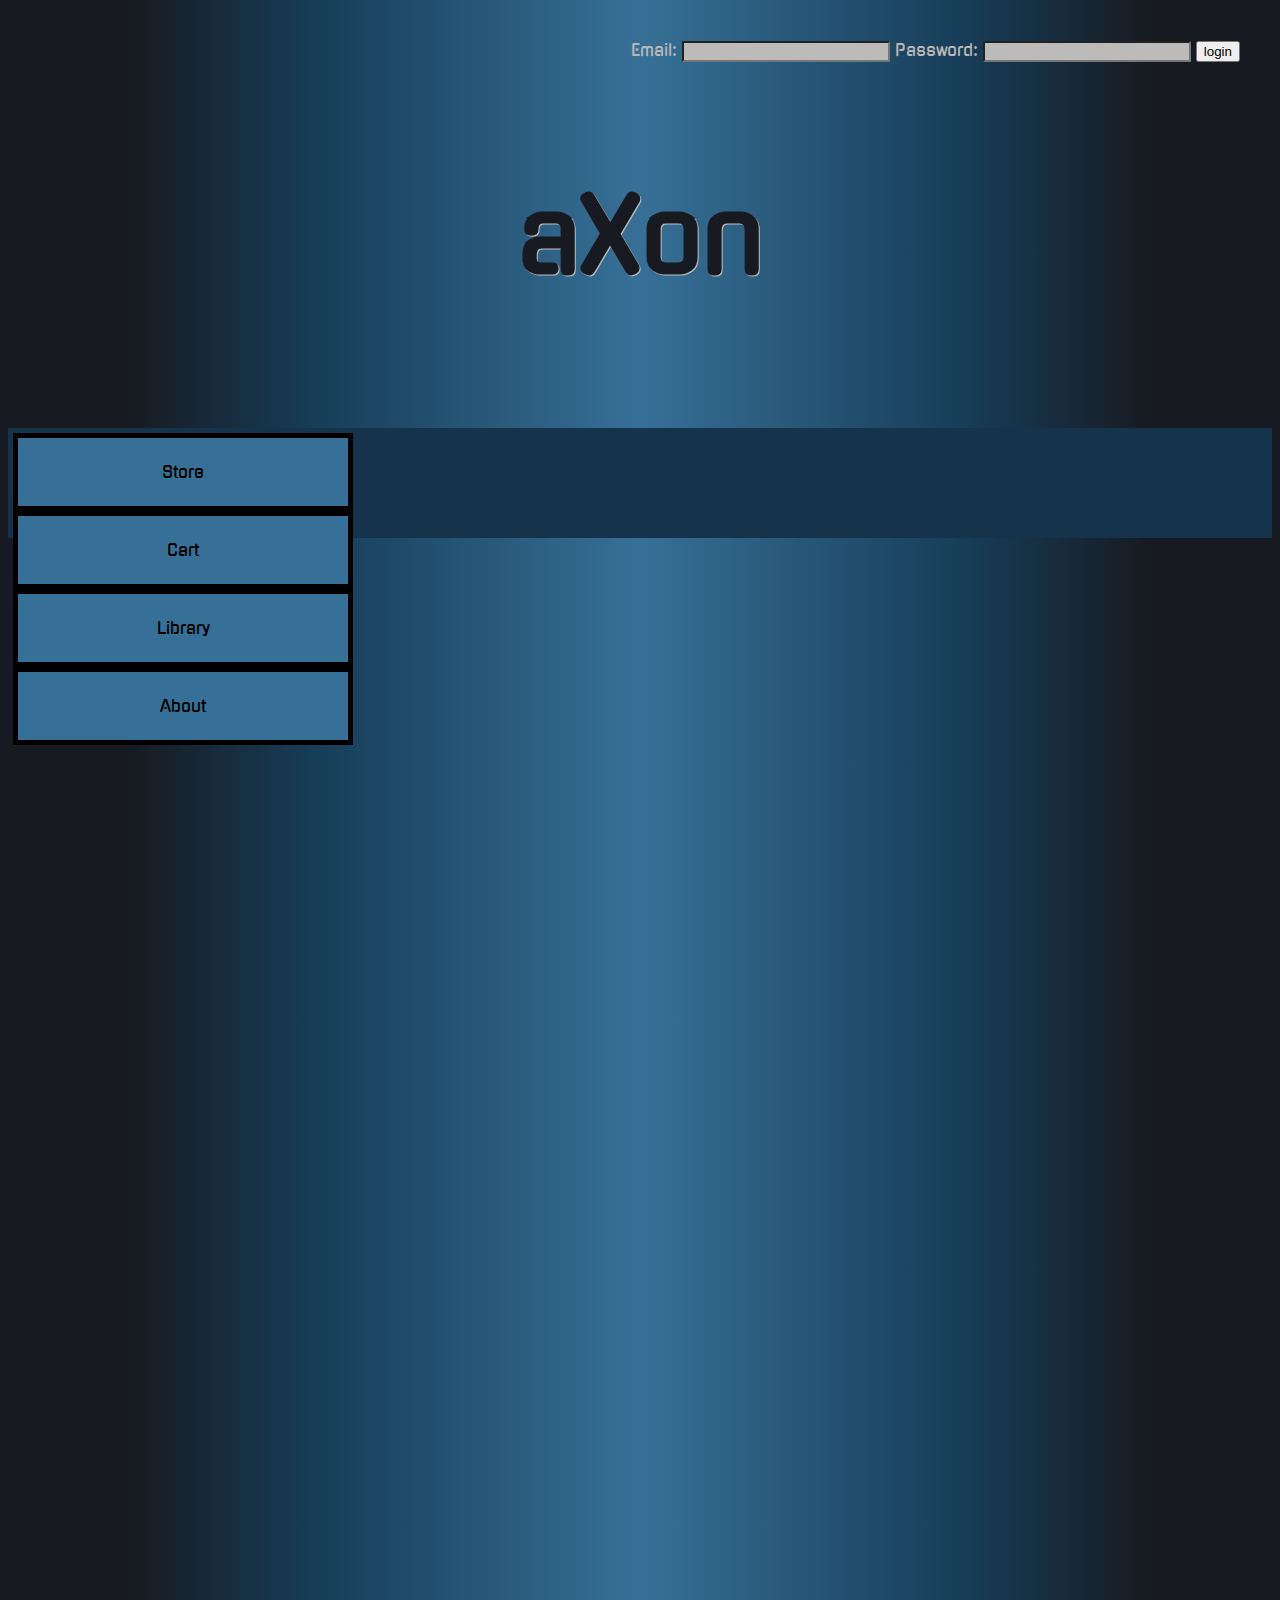
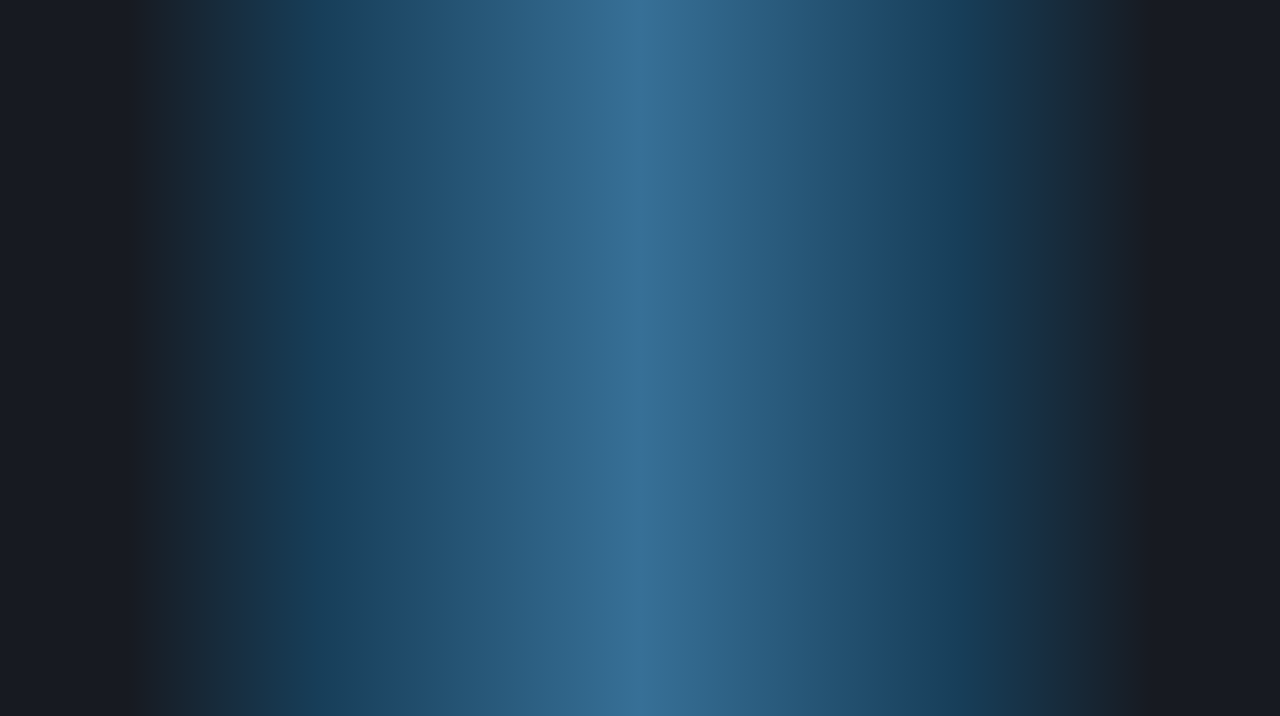
==== about.html @ 1fc0a663 "Added all pages" ====
<!DOCTYPE html>
<html lang="en">
  <head>
    <!-- Required meta tags -->
    <meta charset="utf-8">
    <meta name="viewport" content="width=device-width, initial-scale=1, shrink-to-fit=no">

    <!-- Bootstrap CSS -->
    <link rel="stylesheet" href="https://stackpath.bootstrapcdn.com/bootstrap/4.1.0/css/bootstrap.min.css" integrity="sha384-9gVQ4dYFwwWSjIDZnLEWnxCjeSWFphJiwGPXr1jddIhOegiu1FwO5qRGvFXOdJZ4" crossorigin="anonymous">

		<!--Font Import-->
		<link href="https://fonts.googleapis.com/css?family=Gugi" rel="stylesheet"> 

		<link rel="stylesheet" href="css/style.css">
    <title>aXon | Store</title>

  </head>
  <body>
	<div id="loginFields">
		Email: <input type="text" id="emailIn">
		Password: <input type="password" id="passwordIn">
		<button onclick="login()">login</button>
	</div>
	
	<br>
	
	<a href="index.html">
	<div id="nameBar">
		<h1>aXon</h1>
	</div>
	</a>
	
	<br><br>
	
 <div class="container">
      <div class="row navBar">	  
				<div class="navButton  col-lg-3 col-md-3 col-sm-3 col-xs-3">
          Store
        </div>		
				<div class="navButton  col-lg-3 col-md-3 col-sm-3 col-xs-3">
          Cart
        </div>		
        <div class="navButton  col-lg-3 col-md-3 col-sm-3 col-xs-3">
          Library
        </div>
        <div class="navButton  col-lg-3 col-md-3 col-sm-3 col-xs-3">
          About
        </div>      
      </div>
	</div>
	
	<br>
	

	

	<!--Javascript-->
	<script src="scripts/index.JS"></script>
	
    <!-- Optional JavaScript -->
    <!-- jQuery first, then Popper.js, then Bootstrap JS -->
    <script src="https://code.jquery.com/jquery-3.3.1.slim.min.js" integrity="sha384-q8i/X+965DzO0rT7abK41JStQIAqVgRVzpbzo5smXKp4YfRvH+8abtTE1Pi6jizo" crossorigin="anonymous"></script>
    <script src="https://cdnjs.cloudflare.com/ajax/libs/popper.js/1.14.0/umd/popper.min.js" integrity="sha384-cs/chFZiN24E4KMATLdqdvsezGxaGsi4hLGOzlXwp5UZB1LY//20VyM2taTB4QvJ" crossorigin="anonymous"></script>
    <script src="https://stackpath.bootstrapcdn.com/bootstrap/4.1.0/js/bootstrap.min.js" integrity="sha384-uefMccjFJAIv6A+rW+L4AHf99KvxDjWSu1z9VI8SKNVmz4sk7buKt/6v9KI65qnm" crossorigin="anonymous"></script>
  </body>
</html>
---- css/style.css ----
/* Default class styles */
	body {
		background: rgb(23,26,33);
		background: linear-gradient(90deg, rgba(23,26,33,1) 10%, rgba(23,62,89,1) 25%, rgba(55,112,151,1) 50%, rgba(23,62,89,1) 75%, rgba(23,26,33,1) 90%); 
		height: 2300px;
		font-family: 'Gugi', cursive;
	}
	  
	p {
		color: #212529;
		font-family: 'Gugi', cursive;
	}
	  
	h1 {
		font-family: 'Gugi', cursive;
		font-size: 100px;
		color: #171a21;
		text-shadow: 1px 1px #bebcba;

	}

	#nameBar{
		color: white;
		padding: 5em;
		text-align: center;
		height: 200px;
	}
	  
	#spacer{
		padding:2em;
	}
	  
	#loginFields{
		float: right;
		padding: 2em;
		color: #bab8b6;
	}

/* Links */
	a{
		color: #171a21;
		text-decoration-style: none;
		outline: 0;
		text-decoration: none;
	}
	a:hover{
		text-decoration-style: none;
		text-decoration: none;
	}

/* Navigation Bar */	  
	.navBar {
		background-color: #15344b;
		height: 100px;
		padding: 5px;
	}
	.linkTags,.navButton {
		width:282px;
		text-decoration:none;
		background-color: #377096;
		text-align: center;
		padding: 1.5em;
		border: solid 5px;
		transition-duration: 0.4s;
	  }
	.navButton:hover {
		text-decoration:none;
		background-color: #316282;
		background-color: #187cbf;
	  }
	.navButton:active {
		text-decoration:none;
		background-color: #265575;
		background-color: #187cbf;
		background-color: #166499;
	  }
 
/* StorePage Cards */ 
	#gameContainer{
		background-color: #15344b;
		border: solid 5px;
		padding-top: 2.5em;
		padding-left: 2.5em;
		padding-right: 2.5em;
	}
	.card-deck .card {
		min-height: 150px;
		min-width: 100px;
		background-color: #377096;
		-webkit-text-stroke-width: 0.2px;
		-webkit-text-stroke-color: #bdbbb9;
	}
/* StorePage Card Buttons*/
	.btn {
		background-color: #187cbf;
	}
	.btn:hover {
		background-color: #5c7e10;
	}	

/* Game Personal Pages*/		
	.blankSpace {
		background-color: #15344b;
		border: 0px;
		margin: auto;
	}
	.carousel {
		height: 400px;
	}
	.BasketList{	
		background-color:#316282;
		border: 20px solid #171a21;
		height: 500px;
	}
	.GameCarousel{
		height: 550px;
		border: 20px solid #171a21;
		background-color: #316282;
	}
	.imageBox{
		float:center;
	}
	.d-block{
		height:400px;
		width:500px;
	}
	.BoxImage{
		position: relative;
		left: 0px;
		top: 30px;
	}
	.ESRBImage{
		position: relative;
		left: 0px;
		top:55px;
	}
	.BasketText{
		position: relative;
		left: 90px;
		bottom:155px;
		text-align: right;
		width:10px;
	}


	/*login field styling*/
	input[type="text"], textarea, input[type="password"] {

		background-color : #bdbbb9; 
	  
	}
	input {
		width: 200px;
	}
	
	/* Carousel css */
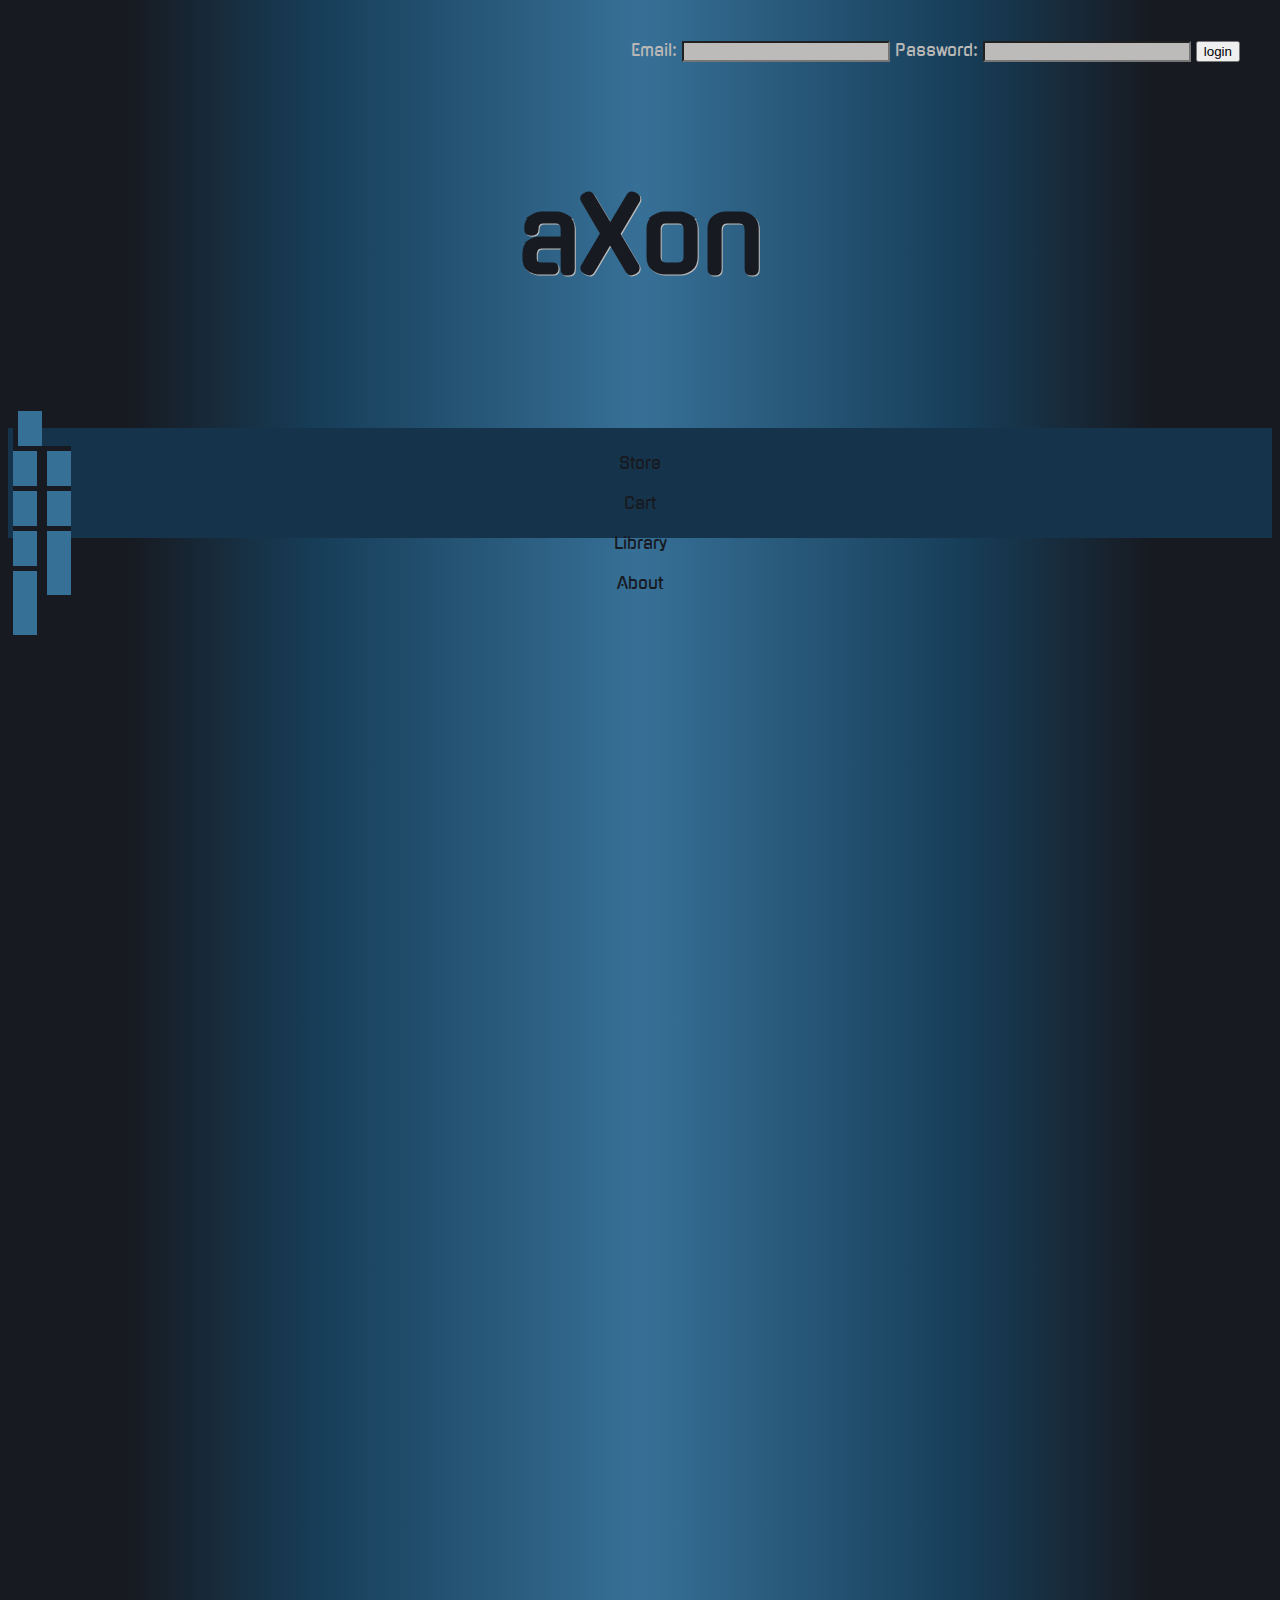
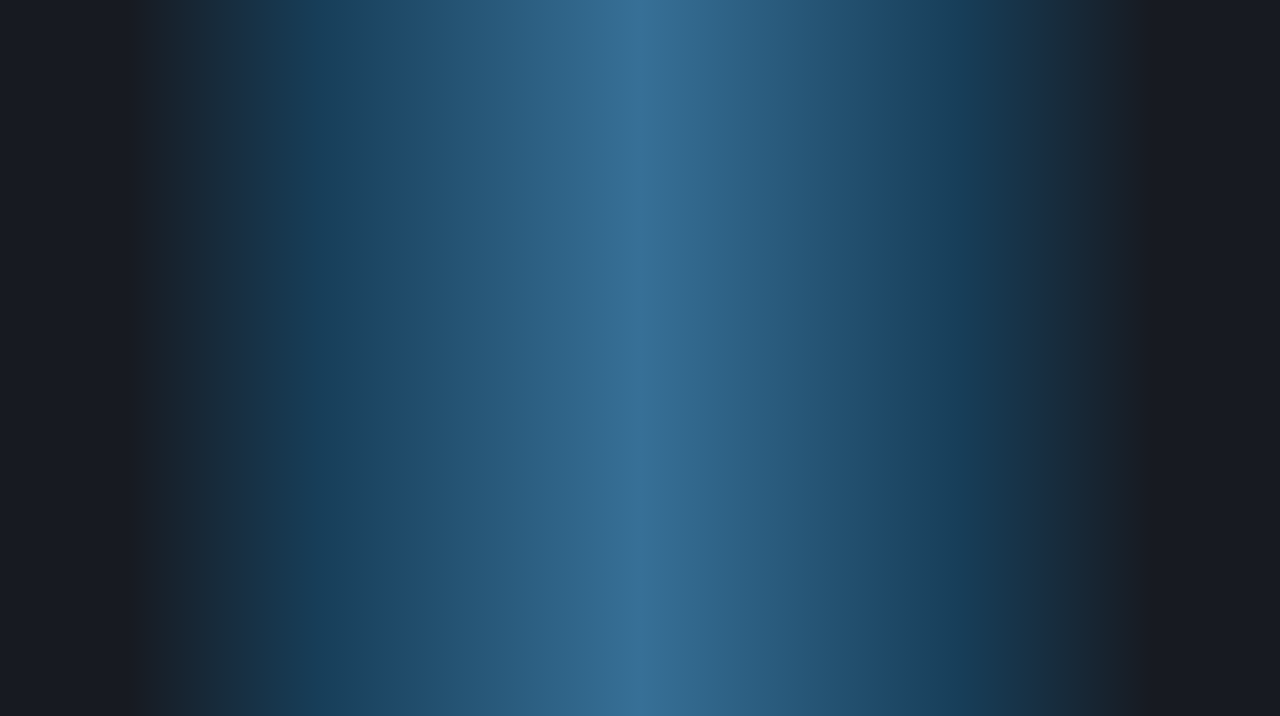
==== commit 333d98ef: "Fixed the A tag and linked the pages" ====
--- a/about.html
+++ b/about.html
@@ -33,19 +33,23 @@
 	<br><br>
 	
  <div class="container">
-      <div class="row navBar">	  
-				<div class="navButton  col-lg-3 col-md-3 col-sm-3 col-xs-3">
+            <div class="row navBar">
+	  
+		<a href="index.html" class= "linkTags"><div class="navButton col-lg-3 col-md-3 col-sm-3 col-xs-3">
           Store
-        </div>		
-				<div class="navButton  col-lg-3 col-md-3 col-sm-3 col-xs-3">
+        </div></a>
+		
+        <a href="index.html" class= "linkTags"> <div class="navButton col-lg-3 col-md-3 col-sm-3 col-xs-3">
           Cart
-        </div>		
-        <div class="navButton  col-lg-3 col-md-3 col-sm-3 col-xs-3">
+        </div></a>
+		
+         <a href="index.html" class= "linkTags"><div class="navButton col-lg-3 col-md-3 col-sm-3 col-xs-3">
           Library
-        </div>
-        <div class="navButton  col-lg-3 col-md-3 col-sm-3 col-xs-3">
+        </div></a>
+		
+         <a href="index.html" class= "linkTags"><div class="navButton col-lg-3 col-md-3 col-sm-3 col-xs-3">
           About
-        </div>      
+        </div> </a>       
       </div>
 	</div>
 	
--- a/css/style.css
+++ b/css/style.css
@@ -54,7 +54,7 @@
 		height: 100px;
 		padding: 5px;
 	}
-	.linkTags,.navButton {
+	.linkTags {
 		width:282px;
 		text-decoration:none;
 		background-color: #377096;
@@ -63,12 +63,13 @@
 		border: solid 5px;
 		transition-duration: 0.4s;
 	  }
-	.navButton:hover {
+	.linkTags:hover {
 		text-decoration:none;
-		background-color: #316282;
+		color: black;
+		background-color: #265575;
 		background-color: #187cbf;
 	  }
-	.navButton:active {
+	.linkTags:active {
 		text-decoration:none;
 		background-color: #265575;
 		background-color: #187cbf;
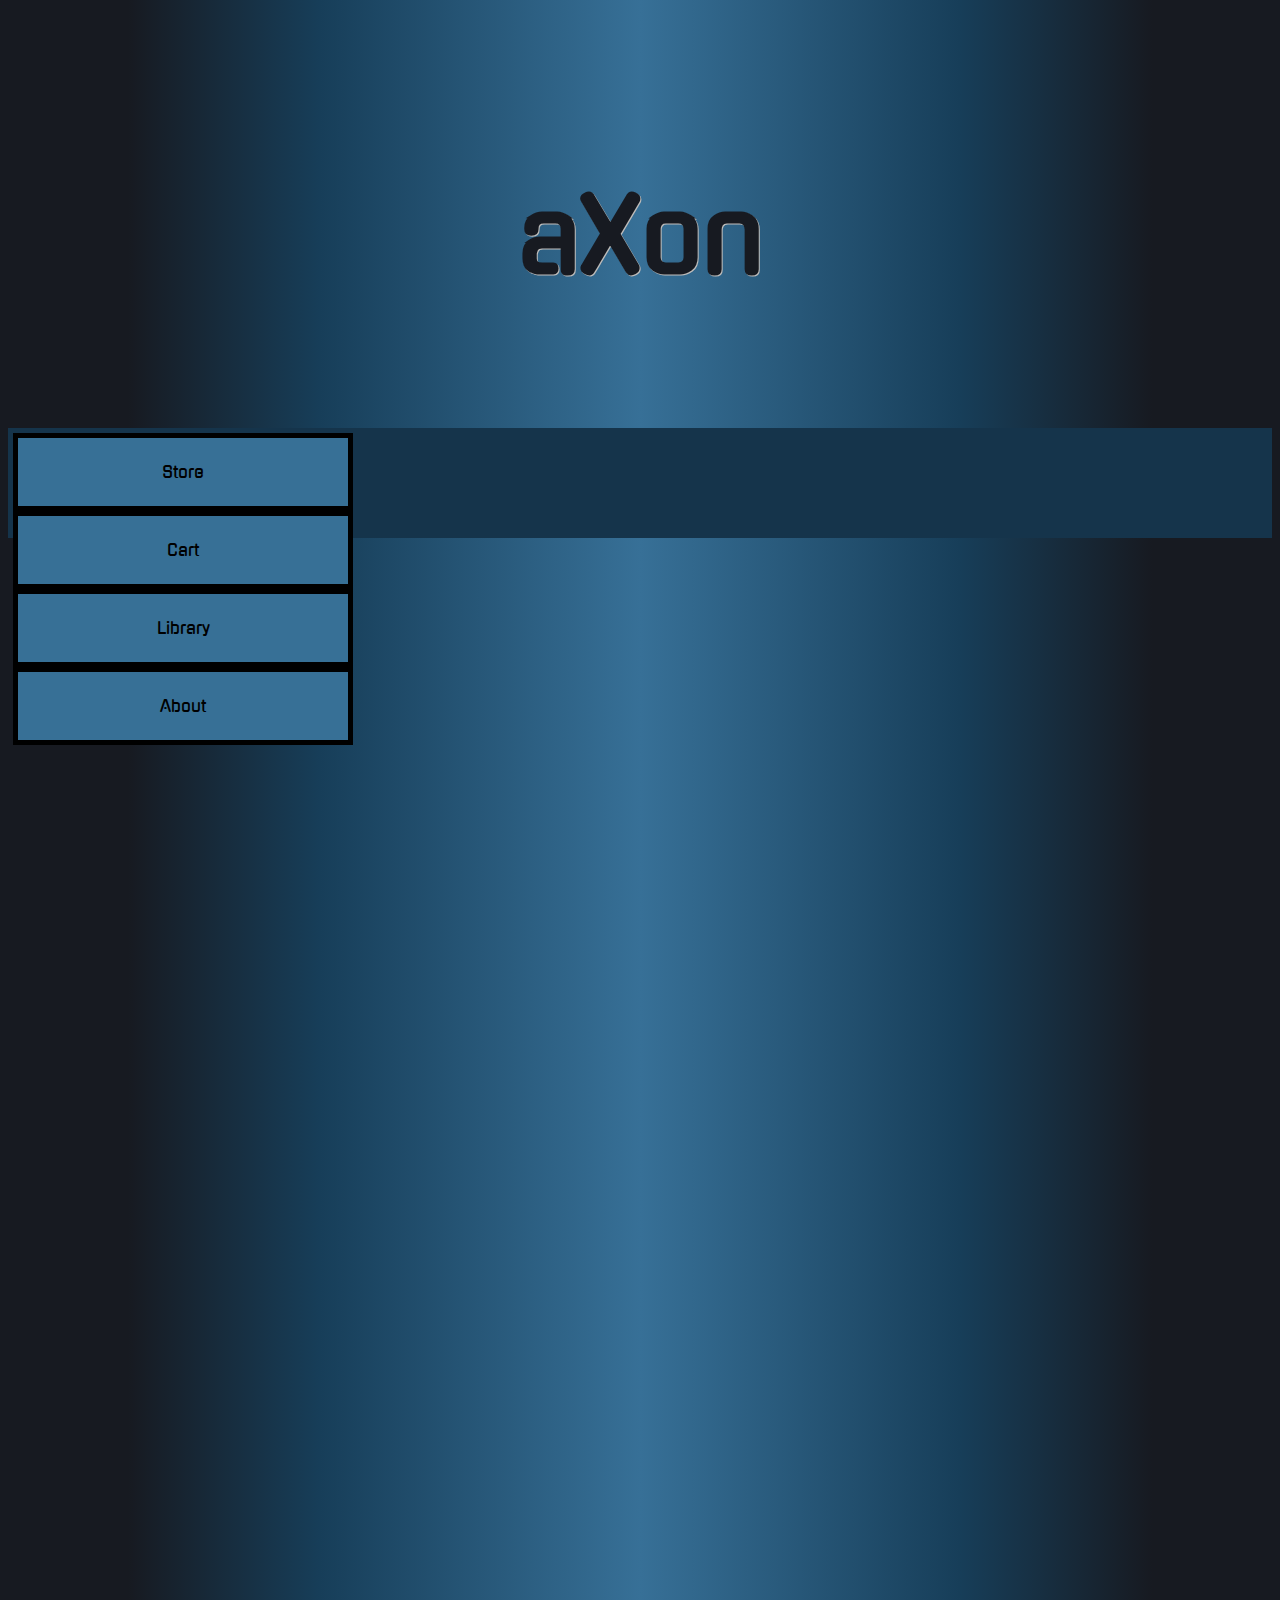
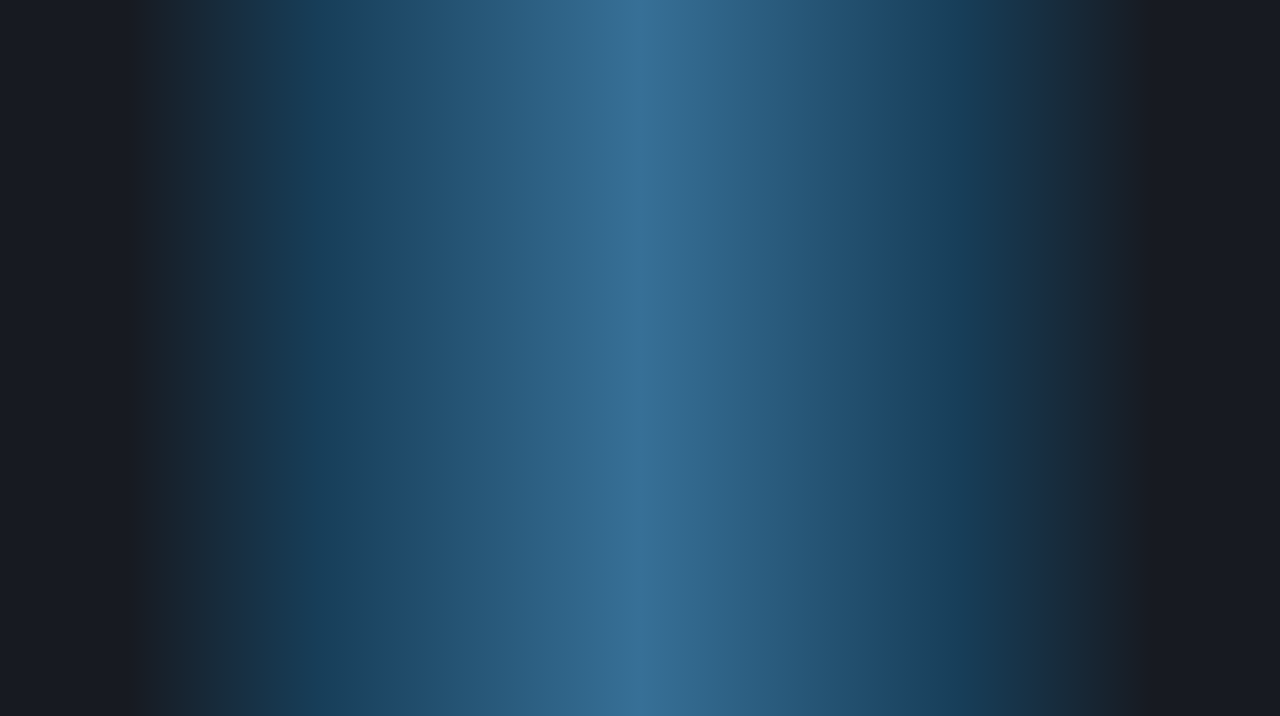
==== commit 4712d9f9: "Revert back to what it was last night" ====
--- a/about.html
+++ b/about.html
@@ -12,14 +12,11 @@
 		<link href="https://fonts.googleapis.com/css?family=Gugi" rel="stylesheet"> 
 
 		<link rel="stylesheet" href="css/style.css">
-    <title>aXon | Store</title>
+    <title>aXon | About</title>
 
   </head>
   <body>
 	<div id="loginFields">
-		Email: <input type="text" id="emailIn">
-		Password: <input type="password" id="passwordIn">
-		<button onclick="login()">login</button>
 	</div>
 	
 	<br>
@@ -32,24 +29,20 @@
 	
 	<br><br>
 	
- <div class="container">
-            <div class="row navBar">
-	  
-		<a href="index.html" class= "linkTags"><div class="navButton col-lg-3 col-md-3 col-sm-3 col-xs-3">
+    <div class="container">
+      <div class="row navBar">	  
+		<div id="store" class="navButton linkTags col-lg-3 col-md-3 col-sm-3 col-xs-3">
           Store
-        </div></a>
-		
-        <a href="index.html" class= "linkTags"> <div class="navButton col-lg-3 col-md-3 col-sm-3 col-xs-3">
+        </div>
+		<div id="cart" class="navButton linkTags col-lg-3 col-md-3 col-sm-3 col-xs-3">
           Cart
-        </div></a>
-		
-         <a href="index.html" class= "linkTags"><div class="navButton col-lg-3 col-md-3 col-sm-3 col-xs-3">
+        </div>	
+        <div id="library" class="navButton linkTags col-lg-3 col-md-3 col-sm-3 col-xs-3">
           Library
-        </div></a>
-		
-         <a href="index.html" class= "linkTags"><div class="navButton col-lg-3 col-md-3 col-sm-3 col-xs-3">
+        </div>
+        <div id="about" class="navButton linkTags col-lg-3 col-md-3 col-sm-3 col-xs-3">
           About
-        </div> </a>       
+        </div>      
       </div>
 	</div>
 	
@@ -60,6 +53,7 @@
 
 	<!--Javascript-->
 	<script src="scripts/index.JS"></script>
+	<script src="scripts/navigation.JS"></script>
 	
     <!-- Optional JavaScript -->
     <!-- jQuery first, then Popper.js, then Bootstrap JS -->
--- a/css/style.css
+++ b/css/style.css
@@ -5,31 +5,25 @@
 		height: 2300px;
 		font-family: 'Gugi', cursive;
 	}
-	  
 	p {
 		color: #212529;
 		font-family: 'Gugi', cursive;
 	}
-	  
 	h1 {
 		font-family: 'Gugi', cursive;
 		font-size: 100px;
 		color: #171a21;
 		text-shadow: 1px 1px #bebcba;
-
 	}
-
 	#nameBar{
 		color: white;
 		padding: 5em;
 		text-align: center;
 		height: 200px;
-	}
-	  
+	}  
 	#spacer{
 		padding:2em;
-	}
-	  
+	}  
 	#loginFields{
 		float: right;
 		padding: 2em;
@@ -63,13 +57,12 @@
 		border: solid 5px;
 		transition-duration: 0.4s;
 	  }
-	.linkTags:hover {
+	.navButton:hover {
 		text-decoration:none;
-		color: black;
-		background-color: #265575;
+		background-color: #316282;
 		background-color: #187cbf;
 	  }
-	.linkTags:active {
+	.navButton:active {
 		text-decoration:none;
 		background-color: #265575;
 		background-color: #187cbf;
@@ -91,6 +84,7 @@
 		-webkit-text-stroke-width: 0.2px;
 		-webkit-text-stroke-color: #bdbbb9;
 	}
+	
 /* StorePage Card Buttons*/
 	.btn {
 		background-color: #187cbf;
@@ -108,14 +102,26 @@
 	.carousel {
 		height: 400px;
 	}
+	.sidebox {
+		border: 5px solid #171a21;
+		background-color: #316282;
+		height: 600px;
+	}
+	.sideboxGameCover {
+		height: 300px;
+		display: block;
+		margin-left: auto;
+		margin-right: auto;
+	}
 	.BasketList{	
 		background-color:#316282;
-		border: 20px solid #171a21;
+		border: 5px solid #171a21;
 		height: 500px;
 	}
 	.GameCarousel{
-		height: 550px;
-		border: 20px solid #171a21;
+		padding: 2em;
+		height: 600px;
+		border: 5px solid #171a21;
 		background-color: #316282;
 	}
 	.imageBox{
@@ -127,33 +133,15 @@
 	}
 	.BoxImage{
 		position: relative;
-		left: 0px;
+		left: 70px;
 		top: 30px;
 	}
-	.ESRBImage{
-		position: relative;
-		left: 0px;
-		top:55px;
-	}
-	.BasketText{
-		position: relative;
-		left: 90px;
-		bottom:155px;
-		text-align: right;
-		width:10px;
-	}
-
 
 	/*login field styling*/
 	input[type="text"], textarea, input[type="password"] {
-
 		background-color : #bdbbb9; 
-	  
 	}
 	input {
 		width: 200px;
 	}
-	
-	/* Carousel css */ 
-	
-		+	